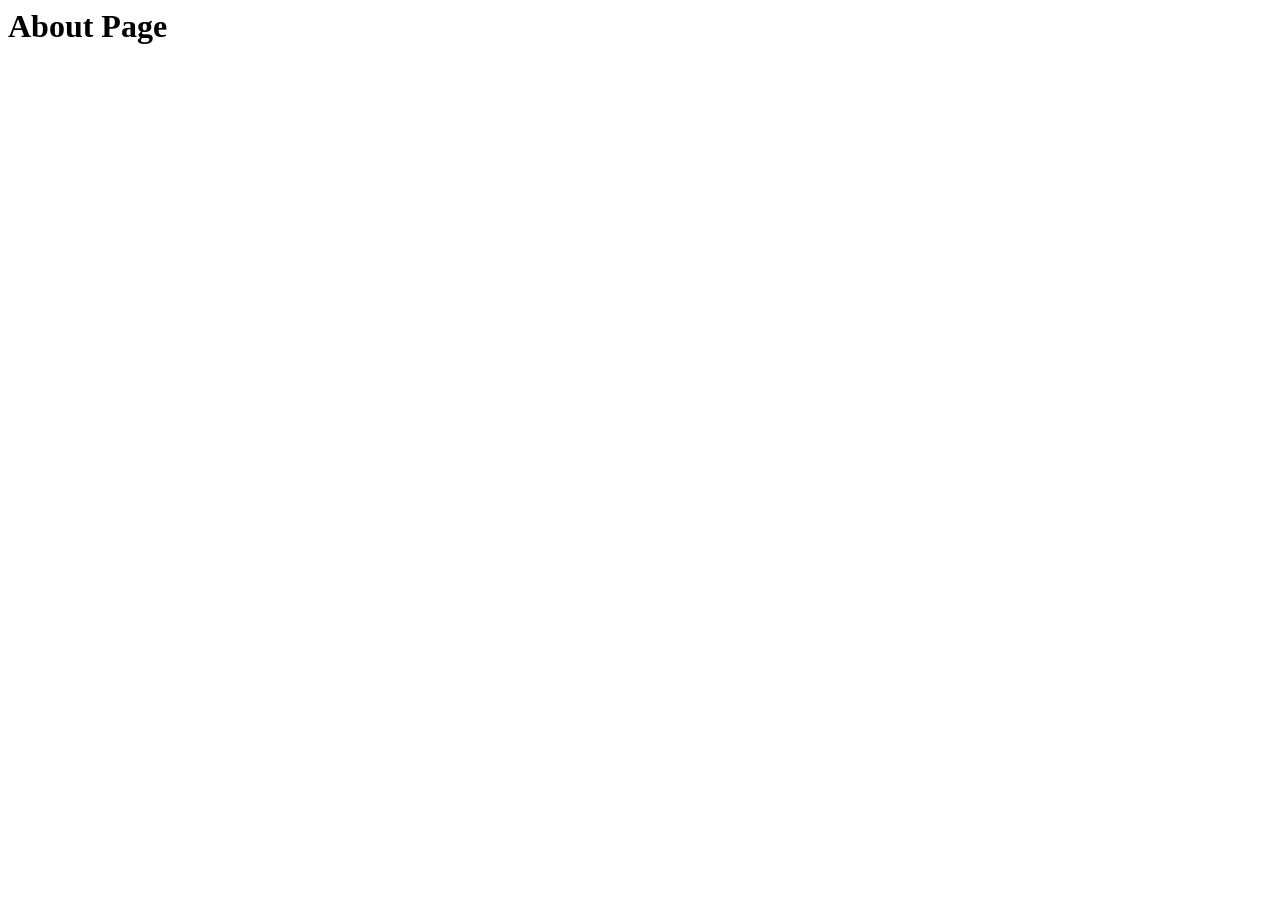
==== about.html @ 46c20fb0 "add about page" ====
<html lang="en">
<head>
    <meta charset="UTF-8">
    <meta name="viewport" content="width=device-width, initial-scale=1.0">
    <title>Document</title>
</head>
<body>
    <h1>About Page</h1>
</body>
</html>
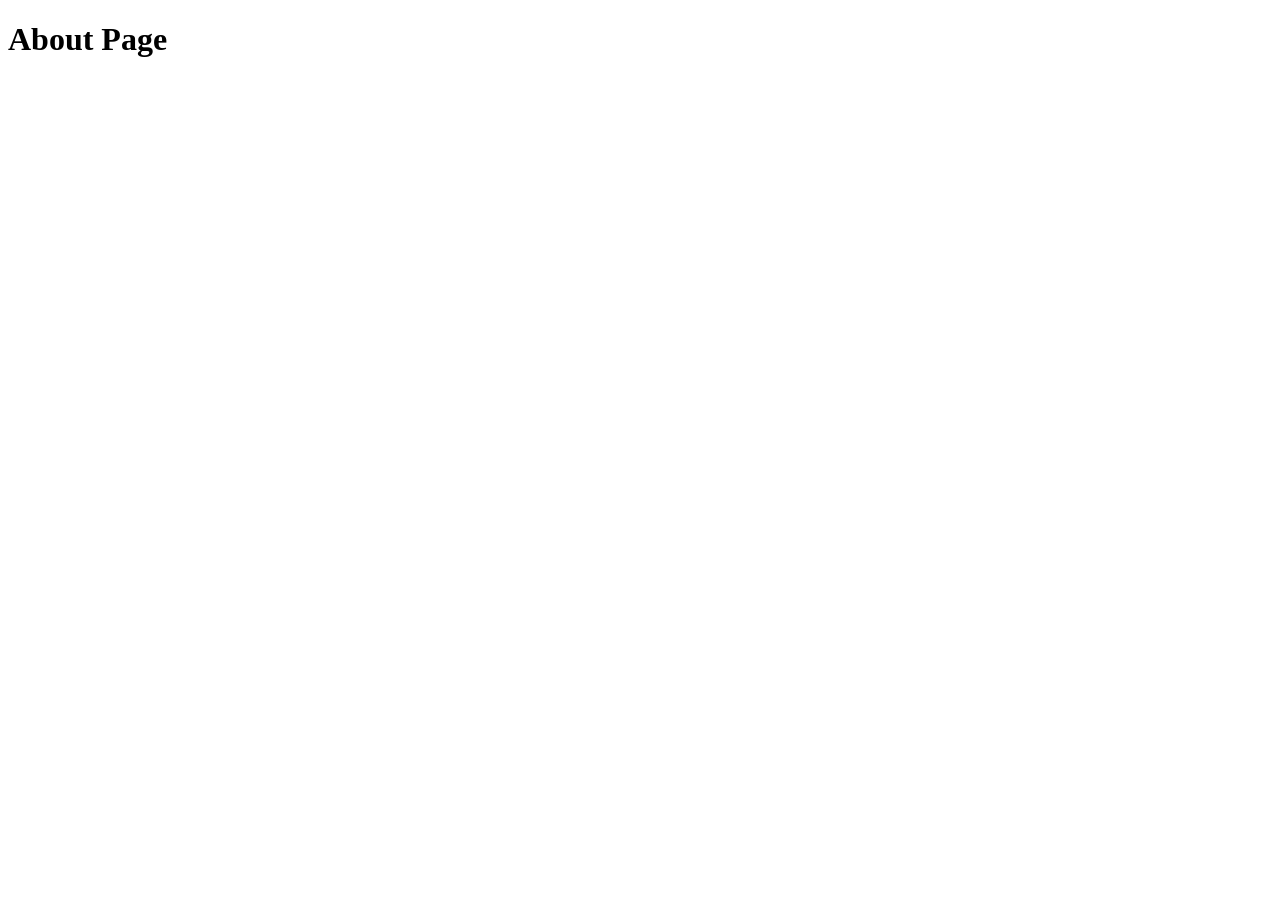
==== commit b56aa125: "small edits and add projects page" ====
--- a/about.html
+++ b/about.html
@@ -1,3 +1,4 @@
+<!DOCTYPE html>
 <html lang="en">
 <head>
     <meta charset="UTF-8">
